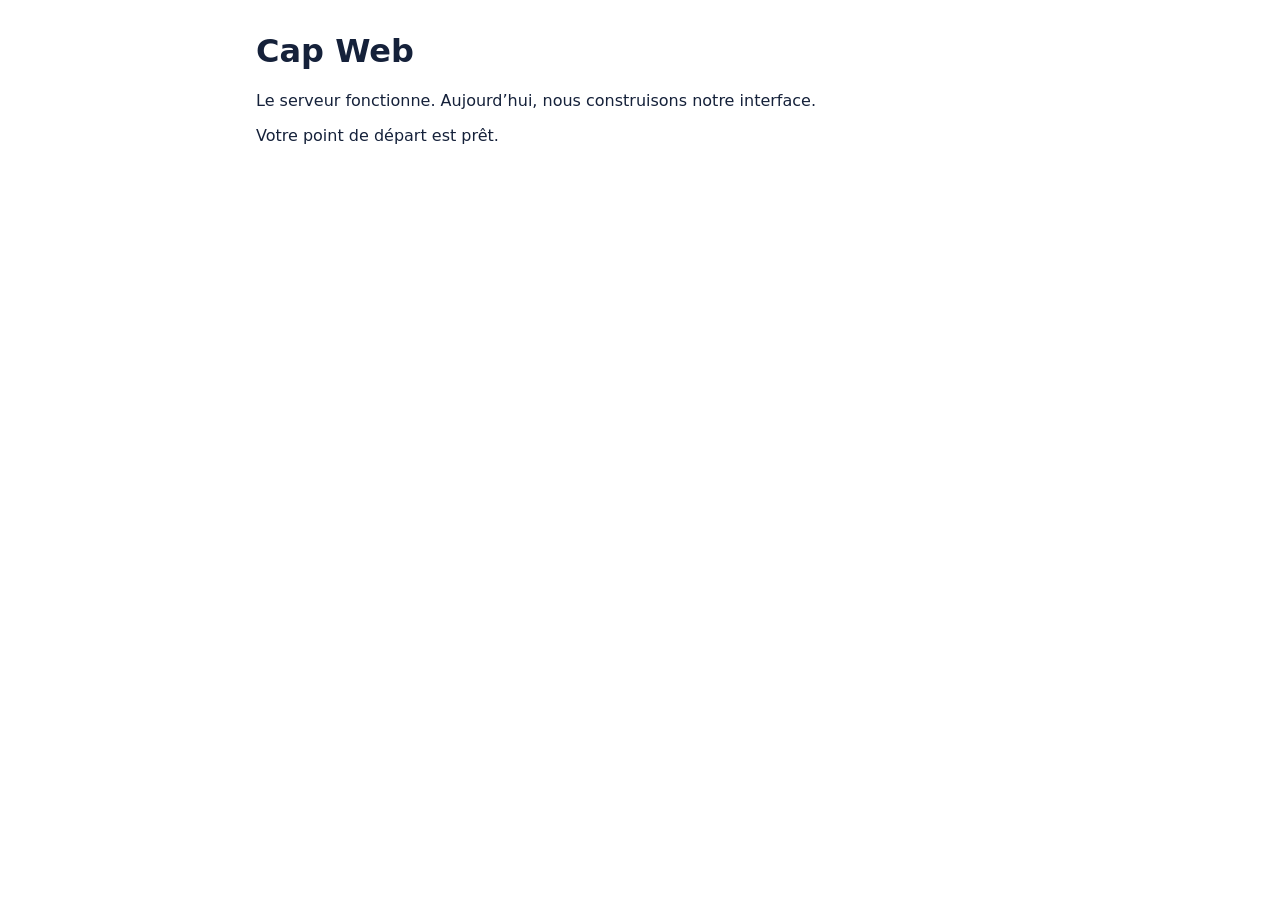
==== atelier/public/index.html @ e0c016c7 "J1 : initialisation du projet Cap Web (b01 - restaurant de quartier)" ====
<!doctype html>
<html lang="fr">
<head>
  <meta charset="utf-8">
  <meta name="viewport" content="width=device-width, initial-scale=1">
  <title>Cap Web — départ</title>
  <link rel="stylesheet" href="./styles.css">
</head>
<body>
  <main>
    <h1>Cap Web</h1>
    <p>Le serveur fonctionne. Aujourd’hui, nous construisons notre interface.</p>
    <p id="status" role="status"></p>
  </main>
  <script type="module" src="./js/app.js"></script>
</body>
</html>
---- atelier/public/styles.css ----
body { font-family: system-ui, sans-serif; margin: 2rem; color: #15213a; background: white; }
main { max-width: 48rem; margin-inline: auto; }
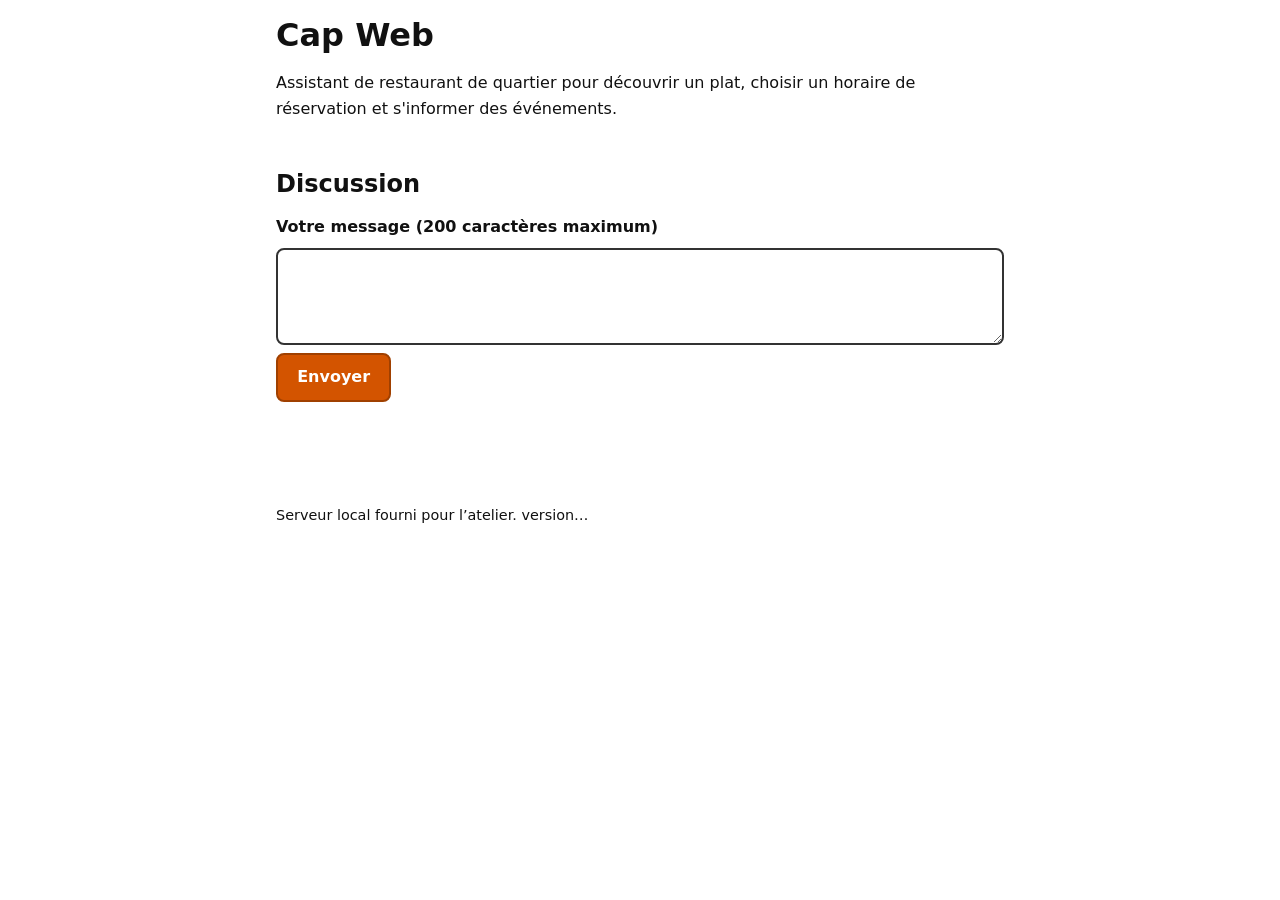
==== commit ed6cbd3c: "J1 : squelette de Cap Web (prompt structuré)" ====
--- a/atelier/public/index.html
+++ b/atelier/public/index.html
@@ -3,15 +3,29 @@
 <head>
   <meta charset="utf-8">
   <meta name="viewport" content="width=device-width, initial-scale=1">
-  <title>Cap Web — départ</title>
+  <title>Cap Web — restaurant de quartier</title>
   <link rel="stylesheet" href="./styles.css">
 </head>
 <body>
+  <header>
+    <h1>Cap Web</h1>
+    <p>Assistant de restaurant de quartier pour découvrir un plat, choisir un horaire de réservation et s'informer des événements.</p>
+  </header>
   <main>
-    <h1>Cap Web</h1>
-    <p>Le serveur fonctionne. Aujourd’hui, nous construisons notre interface.</p>
-    <p id="status" role="status"></p>
+    <section aria-labelledby="titre-chat">
+      <h2 id="titre-chat">Discussion</h2>
+      <ul id="messages" aria-live="polite" aria-label="Messages"></ul>
+      <form id="chat-form">
+        <label for="message">Votre message (200 caractères maximum)</label>
+        <textarea id="message" name="message" rows="3" maxlength="200" required></textarea>
+        <button type="submit">Envoyer</button>
+      </form>
+      <p id="status" role="status"></p>
+    </section>
   </main>
+  <footer>
+    <p>Serveur local fourni pour l’atelier. <span id="version">version…</span></p>
+  </footer>
   <script type="module" src="./js/app.js"></script>
 </body>
 </html>
--- a/atelier/public/styles.css
+++ b/atelier/public/styles.css
@@ -1,2 +1,100 @@
-body { font-family: system-ui, sans-serif; margin: 2rem; color: #15213a; background: white; }
-main { max-width: 48rem; margin-inline: auto; }
+:root {
+  color-scheme: light;
+  --fond: #ffffff;
+  --texte: #111111;
+  --accent: #d35400;
+  --accent-fonce: #a04000;
+  --bord: #333333;
+}
+
+* {
+  box-sizing: border-box;
+}
+
+body {
+  margin: 0;
+  background: var(--fond);
+  color: var(--texte);
+  font-family: system-ui, -apple-system, sans-serif;
+  line-height: 1.6;
+}
+
+header,
+main,
+footer {
+  width: 100%;
+  max-width: 760px;
+  margin: 0 auto;
+  padding: 1rem;
+}
+
+h1,
+h2 {
+  line-height: 1.2;
+  margin: 0 0 0.5rem;
+}
+
+#messages {
+  list-style: none;
+  margin: 0 0 1rem;
+  padding: 0;
+}
+
+#messages li {
+  border: 1px solid var(--bord);
+  border-radius: 0.5rem;
+  padding: 0.5rem 0.75rem;
+  margin-bottom: 0.5rem;
+  overflow-wrap: break-word;
+}
+
+form {
+  display: flex;
+  flex-direction: column;
+  gap: 0.5rem;
+}
+
+label {
+  font-weight: 700;
+}
+
+textarea {
+  width: 100%;
+  min-height: 5rem;
+  padding: 0.5rem;
+  font: inherit;
+  color: inherit;
+  background: var(--fond);
+  border: 2px solid var(--bord);
+  border-radius: 0.5rem;
+}
+
+button {
+  align-self: flex-start;
+  padding: 0.6rem 1.2rem;
+  font: inherit;
+  font-weight: 700;
+  color: #ffffff;
+  background: var(--accent);
+  border: 2px solid var(--accent-fonce);
+  border-radius: 0.5rem;
+  cursor: pointer;
+}
+
+button:hover {
+  background: var(--accent-fonce);
+}
+
+:focus-visible {
+  outline: 3px solid var(--accent);
+  outline-offset: 2px;
+}
+
+#status {
+  min-height: 1.5em;
+  font-weight: 700;
+}
+
+footer {
+  font-size: 0.9rem;
+}
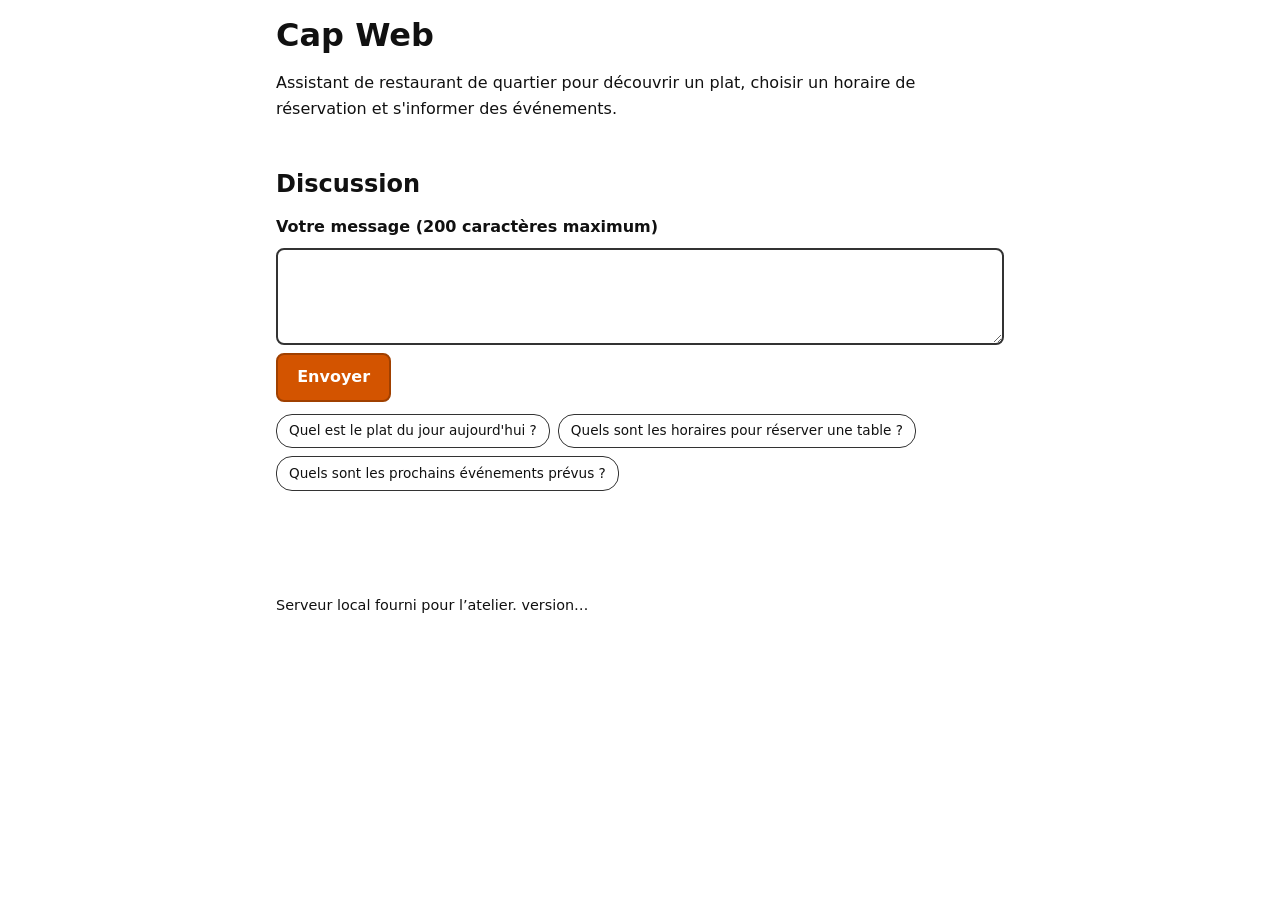
==== commit 8e105ccb: "J1 : petits pas, boutons de suggestions et décisions (J1-07)" ====
--- a/atelier/public/index.html
+++ b/atelier/public/index.html
@@ -20,6 +20,11 @@
         <textarea id="message" name="message" rows="3" maxlength="200" required></textarea>
         <button type="submit">Envoyer</button>
       </form>
+      <ul id="suggestions">
+        <li><button type="button">Quel est le plat du jour aujourd'hui ?</button></li>
+        <li><button type="button">Quels sont les horaires pour réserver une table ?</button></li>
+        <li><button type="button">Quels sont les prochains événements prévus ?</button></li>
+      </ul>
       <p id="status" role="status"></p>
     </section>
   </main>
--- a/atelier/public/styles.css
+++ b/atelier/public/styles.css
@@ -46,6 +46,34 @@
   padding: 0.5rem 0.75rem;
   margin-bottom: 0.5rem;
   overflow-wrap: break-word;
+}
+
+#suggestions {
+  list-style: none;
+  padding: 0;
+  margin: 0.75rem 0;
+  display: flex;
+  flex-wrap: wrap;
+  gap: 0.5rem;
+}
+
+#suggestions li {
+  margin: 0;
+}
+
+#suggestions button {
+  background: transparent;
+  color: var(--texte);
+  border: 1px solid var(--bord);
+  border-radius: 1rem;
+  padding: 0.35rem 0.75rem;
+  font-size: 0.85rem;
+  font-weight: normal;
+  cursor: pointer;
+}
+
+#suggestions button:hover {
+  background: #f0f0f0;
 }
 
 form {
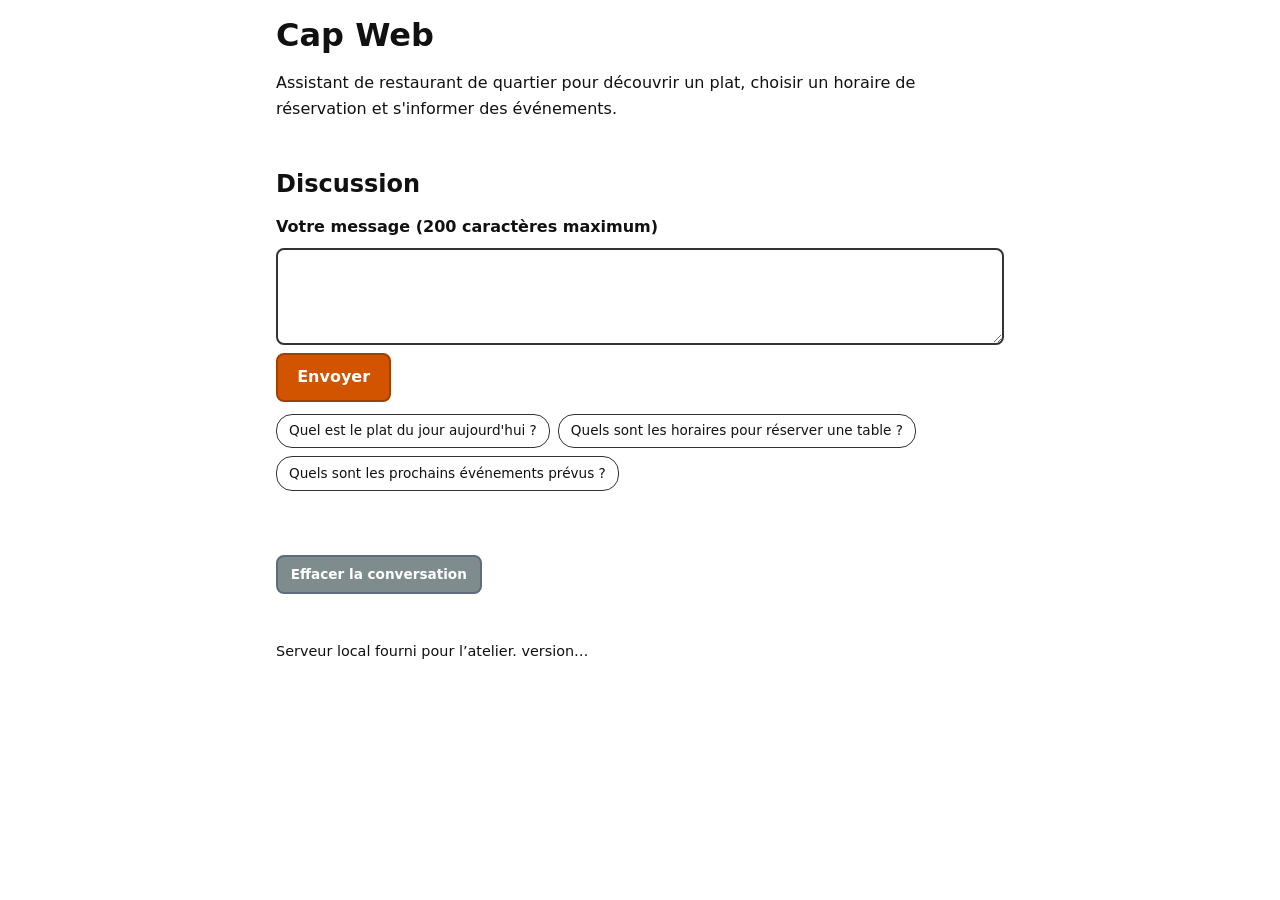
==== commit ea3d5a58: "J1 : cerveau à règles, modules brain/view et persistance (J1-09)" ====
--- a/atelier/public/index.html
+++ b/atelier/public/index.html
@@ -26,6 +26,7 @@
         <li><button type="button">Quels sont les prochains événements prévus ?</button></li>
       </ul>
       <p id="status" role="status"></p>
+      <button type="button" id="effacer">Effacer la conversation</button>
     </section>
   </main>
   <footer>
--- a/atelier/public/styles.css
+++ b/atelier/public/styles.css
@@ -70,10 +70,18 @@
   font-size: 0.85rem;
   font-weight: normal;
   cursor: pointer;
+  white-space: normal;
+  text-align: left;
+  max-width: 100%;
 }
 
 #suggestions button:hover {
   background: #f0f0f0;
+}
+
+#suggestions button:focus-visible {
+  outline: 2px solid var(--accent);
+  outline-offset: 2px;
 }
 
 form {
@@ -123,6 +131,18 @@
   font-weight: 700;
 }
 
+#effacer {
+  background: #7f8c8d;
+  border-color: #5d6d7e;
+  font-size: 0.85rem;
+  padding: 0.4rem 0.8rem;
+  margin-top: 0.5rem;
+}
+
+#effacer:hover {
+  background: #5d6d7e;
+}
+
 footer {
   font-size: 0.9rem;
 }
